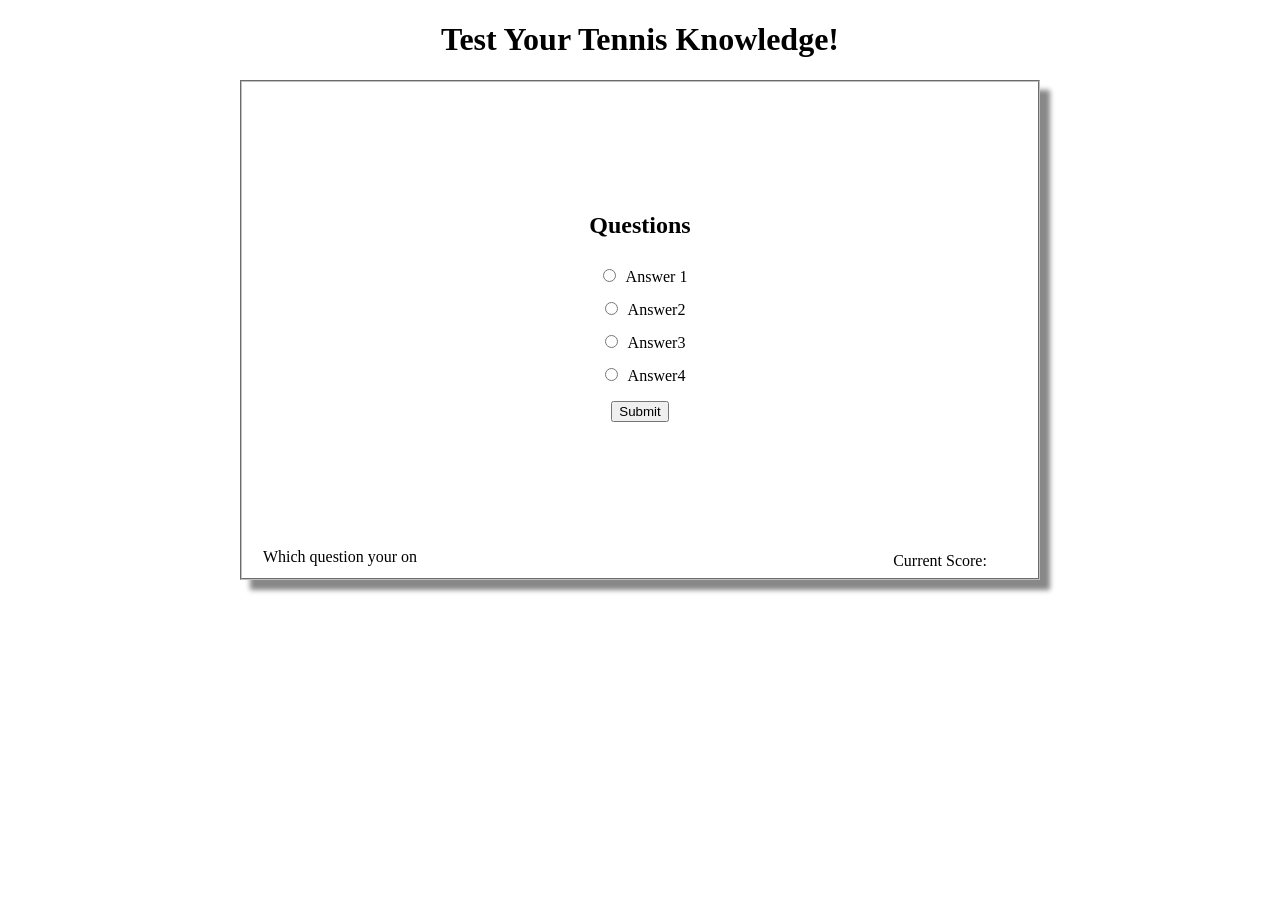
==== index.html @ 84d2d22f "Greybox Model" ====
<!DOCTYPE html>
<html>
<head>
	<title>Tennis Quiz</title>
	<meta charset="utf-8">
	<meta name="description" content="Amazing Tennis Quiz App">
	<link rel="stylesheet" type="text/css" href="main.css">
</head>
<body>
<header>
	<h1>Test Your Tennis Knowledge!</h1>
</header>
<fieldset>
	<button type="button" class="hidden">Start Quiz</button>
	<form class="" action="#" method="post">
		<h2>Questions</h2>
		<label><input type="radio" name="answer" value="answer1">Answer 1</label></br>
		<label><input type="radio" name="answer" value="answer2">Answer2</label></br>
		<label><input type="radio" name="answer" value="answer3">Answer3</label></br>
		<label><input type="radio" name="answer" value="answer4">Answer4</label></br>
		<label><input type="submit" value="Submit"></label>
	</form>
	<p class="lower-left">Which question your on</p>
	<p class="lower-right">Current Score:</p>
</fieldset>
	<script type="text/javascript" src="https://code.jquery.com/jquery-3.1.1.min.js"></script>
	<script type="text/javascript" src="app.js"></script>
</body>
</html>
---- main.css ----
h1 {
	text-align: center;
}

fieldset {
	box-sizing: border-box;
	width: 800px;
	height: 500px;
	margin: auto;
	text-align: center;
	box-shadow: 10px 10px 5px #888888;
}

button {
  position: relative;
  top: 200px;
  background-color: green;
  padding: 20px;
  font-weight: bold;
  font-size: 20px;
}

button:hover {
	cursor: pointer;
}

.hidden {
	display: none;
}

.lower-left {
	position: relative;
	top: 100px;
	left: -300px;
}

.lower-right {
	position: relative;
	top: 70px;
	left: 300px;
}

form {
	margin-top: 125px;
}

input{
	margin: 10px;
}
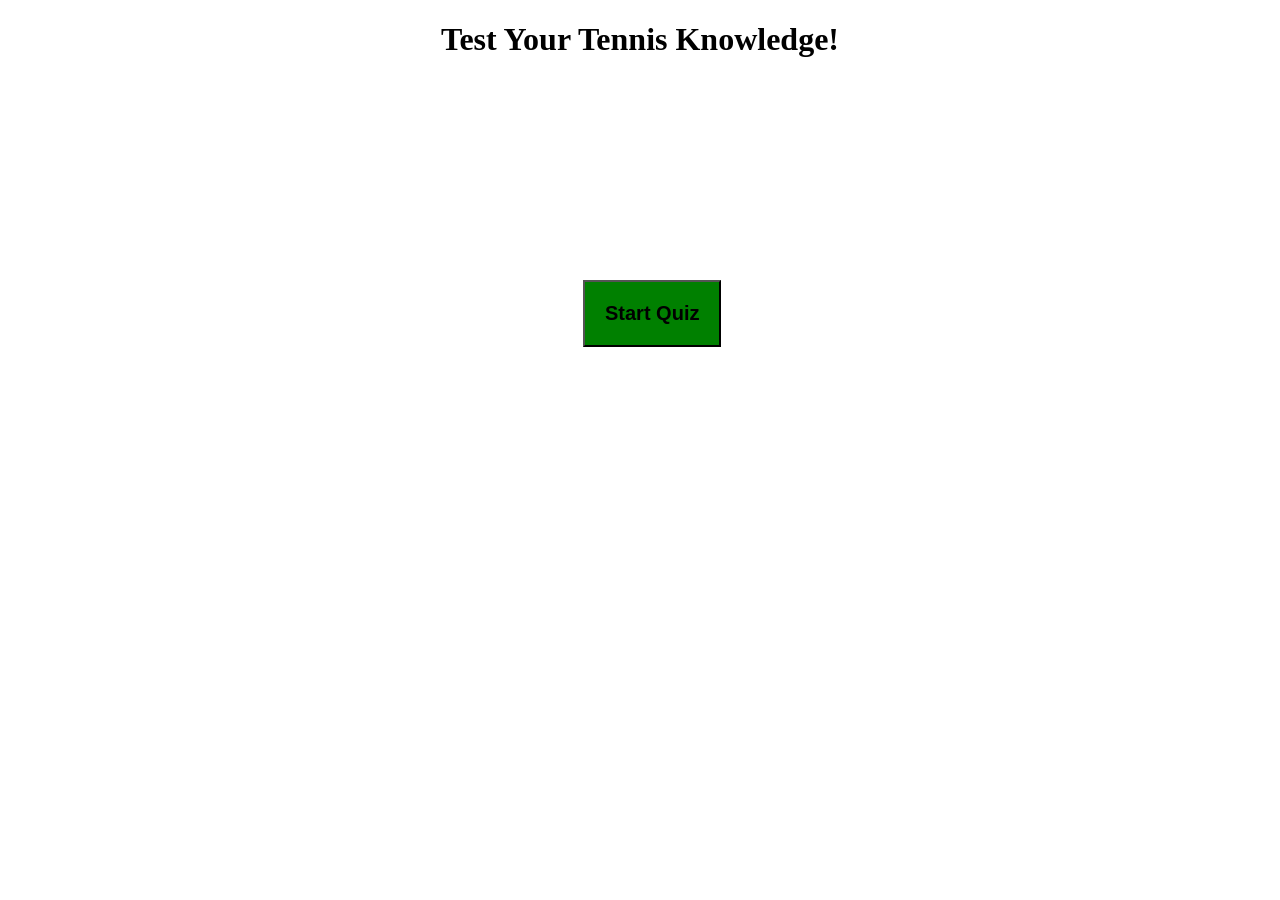
==== commit 918bff3d: "First Draft" ====
--- a/index.html
+++ b/index.html
@@ -10,19 +10,18 @@
 <header>
 	<h1>Test Your Tennis Knowledge!</h1>
 </header>
-<fieldset>
-	<button type="button" class="hidden">Start Quiz</button>
-	<form class="" action="#" method="post">
-		<h2>Questions</h2>
-		<label><input type="radio" name="answer" value="answer1">Answer 1</label></br>
-		<label><input type="radio" name="answer" value="answer2">Answer2</label></br>
-		<label><input type="radio" name="answer" value="answer3">Answer3</label></br>
-		<label><input type="radio" name="answer" value="answer4">Answer4</label></br>
-		<label><input type="submit" value="Submit"></label>
-	</form>
-	<p class="lower-left">Which question your on</p>
-	<p class="lower-right">Current Score:</p>
+<section id="start-button">
+	<button type="button" id="firstButton">Start Quiz</button>
+</section>
+<fieldset id="main" class="hidden">
+	<form id="form" action="#" method="post"></form>
+	<p class="lower-left"></p>
+	<p class="lower-right"></p>
 </fieldset>
+	<div id="restartPage" class="hidden">
+		<button type="button" id="restartButton">Restart Quiz!</button>
+		<h2></h2>
+	</div>
 	<script type="text/javascript" src="https://code.jquery.com/jquery-3.1.1.min.js"></script>
 	<script type="text/javascript" src="app.js"></script>
 </body>
--- a/main.css
+++ b/main.css
@@ -11,20 +11,22 @@
 	box-shadow: 10px 10px 5px #888888;
 }
 
-button {
-  position: relative;
-  top: 200px;
+#firstButton{
   background-color: green;
   padding: 20px;
   font-weight: bold;
   font-size: 20px;
+  position: relative;
+  top: 200px;
+  left: 575px;
+
 }
 
 button:hover {
 	cursor: pointer;
 }
 
-.hidden {
+.hidden{
 	display: none;
 }
 
@@ -42,8 +44,18 @@
 
 form {
 	margin-top: 125px;
+	padding-left: 75px;
+	text-align: left;
 }
 
 input{
 	margin: 10px;
+}
+
+.green{
+	color: darkgreen;
+}
+
+.red{
+	color: red;
 }
